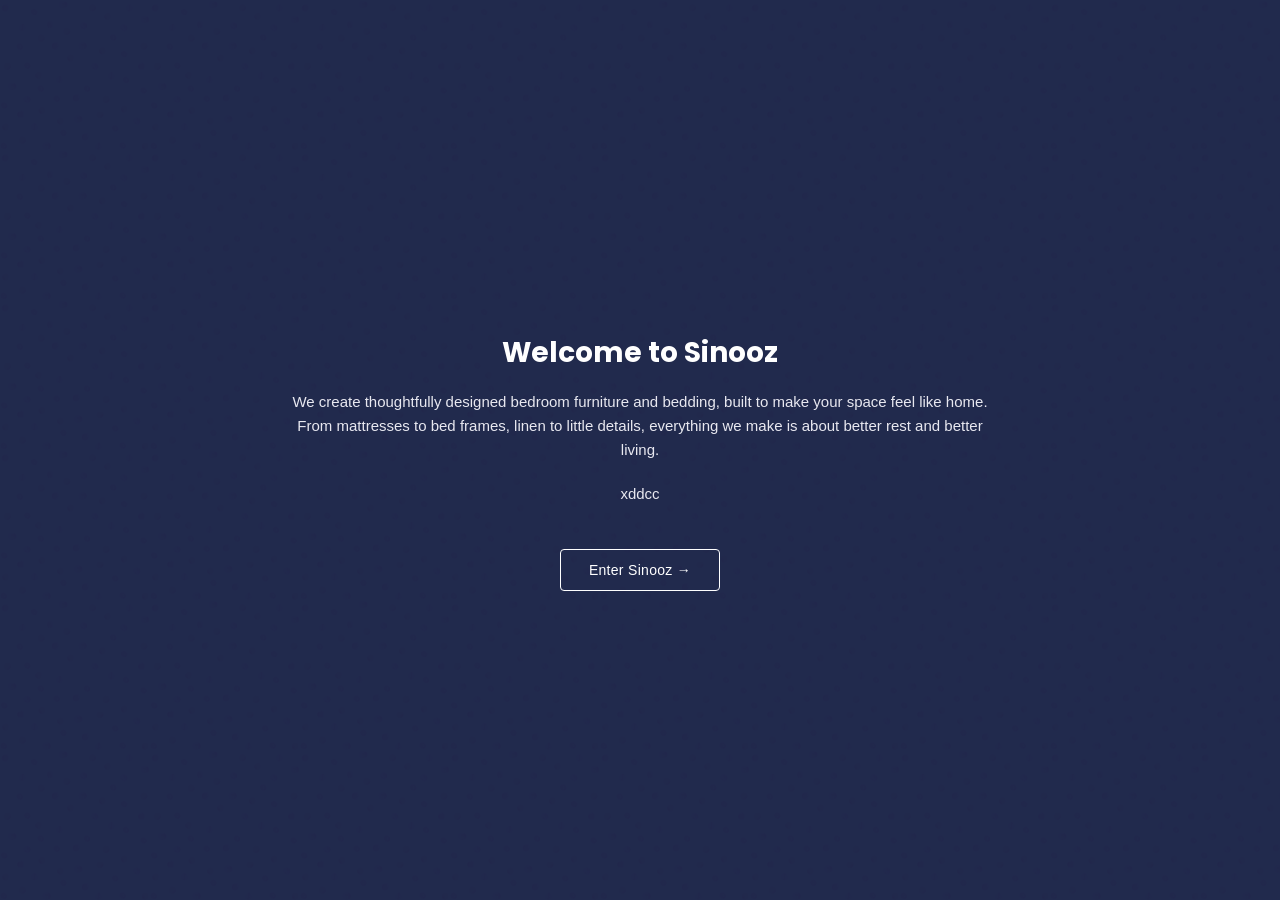
==== index.html @ 514a2d6d "a" ====
<!DOCTYPE html>
<html lang="en">

<head>
    <meta charset="UTF-8">
    <meta name="viewport" content="width=device-width, initial-scale=1.0">

    <title>Sinooz</title>

    <link rel="preconnect" href="https://fonts.googleapis.com">
    <link rel="preconnect" href="https://fonts.gstatic.com" crossorigin>
    <link href="https://fonts.googleapis.com/css2?family=Poppins:wght@800&display=swap" rel="stylesheet">

    <link rel="stylesheet" href="style.css">
</head>

<body class="intro-page">

    <main>
        <section class="intro-hero">
            <div class="intro" id="intro-content">
                <h2>Welcome to Sinooz</h2>
                <p>We create thoughtfully designed bedroom furniture and bedding, built to make your space feel like home. From mattresses to bed frames, linen to little details, everything we make is about better rest and better living.</p>
                <p class="intro-tag">xddcc</p>
                <a href="home.html" class="intro-enter-link">Enter Sinooz &#8594;</a>
            </div>
        </section>
    </main>

</body>

</html>
---- style.css ----
/* General page */
html {
    height: 100%;
}

body {
    margin: 0;
    min-height: 100%;
    overflow-y: auto;
    font-family: Arial, sans-serif;
    background-color: #F7F3E9;
    position: relative;
}

body::before {
    content: "";
    position: absolute;
    top: 0;
    left: 0;
    width: 100%;
    height: 100%;
    z-index: -1;

    /* Image and repeating */
    background-image: url("background.png");
    background-size: 150px auto;
    background-repeat: repeat;
    background-position: top left;

    /* Transparency */
    opacity: 0.3;
}


main {
    min-height: 600px;
}


/* Intro / splash page (1s fade-in on load, not scrollable) - intro.html */
.intro-page {
    overflow: hidden;
    height: 100vh;
}

.intro-hero {
    height: 100vh;
    display: flex;
    align-items: center;
    justify-content: center;
    background-color: rgba(10, 20, 60, 0);
    animation: introBgFadeIn 1s ease forwards;
}

@keyframes introBgFadeIn {
    from {
        background-color: rgba(10, 20, 60, 0);
    }
    to {
        background-color: rgba(10, 20, 60, 0.9);
    }
}

@keyframes introContentFadeIn {
    from {
        opacity: 0;
        transform: translateY(15px);
    }
    to {
        opacity: 1;
        transform: translateY(0);
    }
}

.intro {
    max-width: 700px;
    margin: 0 auto;
    padding: 0 20px;
    text-align: center;
    opacity: 0;
    animation: introContentFadeIn 1s ease forwards;
}

.intro h2 {
    font-family: 'Poppins', Montserrat, Arial, sans-serif;
    font-size: 28px;
    margin-bottom: 16px;
    color: white;
}

.intro p {
    font-size: 15px;
    color: #e8e8f0;
    line-height: 1.6;
}

.intro-tag {
    text-align: center;
    margin-top: 20px;
    color: #b8bfe0;
    font-size: 13px;
}

.intro-enter-link {
    display: inline-block;
    margin-top: 28px;
    padding: 12px 28px;
    border: 1px solid white;
    border-radius: 4px;
    color: white;
    text-decoration: none;
    font-size: 14px;
    letter-spacing: 0.3px;
}

.intro-enter-link:hover {
    background: white;
    color: #0a143c;
}


/* Header */
header {
    border-bottom: 1px solid #ddd;
}

.header-top {
    height: 70px;
    display: flex;
    align-items: center;
    justify-content: space-between;
    padding: 0 20px;
    position: relative;
    box-sizing: border-box;
}


/* Logo - left side */
.logo {
    text-decoration: none;
    color: black;
    font-size: 28px;
    font-family: 'Poppins', Montserrat, Arial, sans-serif;
    font-weight: 800;
}


/* Search - centered in top row */
.search-wrapper {
    position: absolute;
    left: 50%;
    transform: translateX(-50%);
    width: 320px;
}

.search-icon {
    position: absolute;
    left: 12px;
    top: 50%;
    transform: translateY(-50%);
    color: #999;
    display: flex;
    align-items: center;
    pointer-events: none;
}

.nav-search {
    width: 100%;
    height: 38px;
    padding: 0 14px 0 34px;
    border: 1px solid #ccc;
    border-radius: 4px;
    font-size: 14px;
    outline: none;
    box-sizing: border-box;
}

.nav-search:focus {
    border-color: #999;
}

.search-suggestions {
    display: none;
    position: absolute;
    top: 44px;
    left: 0;
    right: 0;
    background: white;
    border: 1px solid #ddd;
    border-radius: 4px;
    box-shadow: 0 4px 12px rgba(0, 0, 0, 0.1);
    max-height: 340px;
    overflow-y: auto;
    z-index: 20;
}

.suggestion-item {
    display: flex;
    align-items: center;
    gap: 12px;
    padding: 10px 12px;
    text-decoration: none;
    color: black;
}

.suggestion-item:hover {
    background: #f5f5f5;
}

.suggestion-image {
    width: 40px;
    height: 40px;
    background: #e0e0e0;
    flex-shrink: 0;
}

.suggestion-text {
    display: flex;
    flex-direction: column;
}

.suggestion-name {
    margin: 0;
    font-size: 13px;
}

.suggestion-price {
    margin: 0;
    font-size: 12px;
    color: #666;
}

.suggestion-empty {
    padding: 14px 12px;
    font-size: 13px;
    color: #666;
}


/* Category nav row */
.header-nav {
    padding: 14px 20px;
    background: #f5f5f5;
    border-top: 1px solid black;
    border-bottom: 1px solid black;
}

.nav-list {
    list-style: none;
    display: flex;
    align-items: center;
    gap: 28px;
    margin: 0;
    padding: 0;
    flex-wrap: wrap;
}

.nav-list a {
    text-decoration: none;
    color: #222;
    font-size: 14px;
    text-transform: uppercase;
    letter-spacing: 0.3px;
}

.nav-list a:hover {
    text-decoration: underline;
}

.nav-list a.sale {
    color: #d63864;
}


/* 404 page */
.not-found {
    text-align: center;
    padding: 100px 20px;
}

.not-found-code {
    font-family: 'Poppins', Montserrat, Arial, sans-serif;
    font-weight: 800;
    font-size: 80px;
    color: #ccc;
    margin: 0;
}

.not-found h2 {
    margin: 10px 0;
}

.not-found p {
    color: #666;
}

.not-found-link {
    display: inline-block;
    margin-top: 20px;
    padding: 10px 24px;
    background: black;
    color: white;
    text-decoration: none;
    border-radius: 4px;
    font-size: 14px;
}

.not-found-link:hover {
    background: #333;
}


/* Category grid - home page */
.category-grid {
    display: grid;
    grid-template-columns: repeat(4, 160px);
    justify-content: center;
    gap: 120px;
    padding: 20px;
}

.category-card {
    text-decoration: none;
    color: black;
    display: block;
}

.category-image {
    aspect-ratio: 1 / 1;
    background: #e0e0e0;
    border-radius: 16px;
}

.category-name {
    text-align: center;
    margin: 10px 0 0;
    font-size: 14px;
    font-weight: 600;
}

@media (max-width: 700px) {
    .category-grid {
        grid-template-columns: repeat(2, 1fr);
    }
}


/* Featured products - bottom of home page */
.featured-products {
    max-width: 1100px;
    margin: 60px auto 0;
    padding: 0 20px 40px;
}

.featured-heading {
    font-family: 'Poppins', Montserrat, Arial, sans-serif;
    text-align: center;
    margin-bottom: 20px;
}

.featured-grid {
    display: grid;
    grid-template-columns: repeat(auto-fill, minmax(180px, 1fr));
    gap: 30px;
}


/* Footer */
footer {
    display: flex;
    align-items: center;
    justify-content: space-between;
    padding: 20px;
    background: #1a1a1a;
    margin-top: 40px;
}

footer p {
    margin: 0;
    font-size: 13px;
    color: #fff;
}

.footer-right p {
    cursor: pointer;
}

.footer-right p:hover {
    text-decoration: underline;
}


/* Product page */
.product-page {
    max-width: 1100px;
    margin: 0 auto;
    padding: 30px 20px 60px;
}

.breadcrumb {
    font-size: 13px;
    color: #666;
    margin-bottom: 24px;
}

.breadcrumb a {
    color: #666;
    text-decoration: none;
}

.breadcrumb a:hover {
    text-decoration: underline;
}

.breadcrumb span {
    margin: 0 6px;
}

.product-top {
    display: flex;
    gap: 50px;
    flex-wrap: wrap;
}

.product-gallery {
    flex: 1;
    min-width: 300px;
}

.gallery-main-wrap {
    position: relative;
}

.gallery-main {
    width: 100%;
    aspect-ratio: 4 / 3;
    background: #e0e0e0;
    border-radius: 16px;
}

.gallery-arrow {
    position: absolute;
    top: 50%;
    transform: translateY(-50%);
    width: 36px;
    height: 36px;
    border-radius: 50%;
    border: none;
    background: white;
    box-shadow: 0 1px 4px rgba(0, 0, 0, 0.2);
    font-size: 14px;
    cursor: pointer;
    display: flex;
    align-items: center;
    justify-content: center;
}

.gallery-prev {
    left: 12px;
}

.gallery-next {
    right: 12px;
}

.gallery-arrow:hover {
    background: #f0f0f0;
}

.gallery-thumbs {
    display: flex;
    gap: 10px;
    margin-top: 12px;
}

.thumb {
    width: 60px;
    height: 60px;
    background: #e0e0e0;
    border-radius: 8px;
    cursor: pointer;
    border: 2px solid transparent;
}

.thumb-active {
    border-color: black;
}

.product-info {
    flex: 1;
    min-width: 300px;
}

.product-title {
    font-family: 'Poppins', Montserrat, Arial, sans-serif;
    font-size: 30px;
    margin: 0 0 10px;
}

.product-rating {
    display: flex;
    align-items: center;
    gap: 10px;
    margin-bottom: 20px;
}

.stars {
    color: #f5b800;
    letter-spacing: 2px;
}

.review-count {
    font-size: 13px;
    color: #666;
    text-decoration: underline;
}

.product-highlights {
    background: #f5f5f5;
    border-radius: 12px;
    padding: 20px 24px;
    margin: 0 0 24px;
    font-size: 14px;
    line-height: 1.6;
}

.product-highlights li {
    margin-bottom: 8px;
}

.product-highlights li:last-child {
    margin-bottom: 0;
}

.select-label {
    font-size: 13px;
    font-weight: 700;
    margin: 0 0 8px;
}

.option-group {
    display: flex;
    gap: 10px;
    flex-wrap: wrap;
    margin-bottom: 20px;
}

.option-btn {
    padding: 10px 18px;
    border: 1px solid #ccc;
    background: white;
    border-radius: 4px;
    font-size: 14px;
    cursor: pointer;
}

.option-btn:hover {
    border-color: black;
}

.option-active {
    border-color: black;
    background: black;
    color: white;
}

.product-price {
    display: flex;
    align-items: baseline;
    gap: 12px;
    margin: 20px 0;
}

.price-current {
    font-size: 26px;
    font-weight: 700;
}

.price-was {
    font-size: 16px;
    color: #999;
    text-decoration: line-through;
}

/* Product accordion */
.product-accordion {
    margin-top: 50px;
    border-top: 1px solid #ddd;
}

.accordion-item {
    border-bottom: 1px solid #ddd;
}

.accordion-header {
    width: 100%;
    background: none;
    border: none;
    padding: 18px 0;
    display: flex;
    justify-content: space-between;
    align-items: center;
    font-size: 16px;
    font-family: 'Poppins', Montserrat, Arial, sans-serif;
    font-weight: 800;
    color: #1a1a1a;
    cursor: pointer;
}

.accordion-icon {
    font-size: 18px;
    font-weight: 400;
}

.accordion-body {
    display: none;
    padding: 0 0 20px;
    font-size: 14px;
    color: #444;
    line-height: 1.6;
}

.accordion-open .accordion-body {
    display: block;
}

.accordion-body ul {
    margin: 0;
    padding-left: 20px;
}

.accordion-body li {
    margin-bottom: 8px;
}


/* Search / listing page */
.search-page {
    max-width: 1100px;
    margin: 0 auto;
    padding: 30px 20px 60px;
}

.search-page h2 {
    font-family: 'Poppins', Montserrat, Arial, sans-serif;
}

.search-results {
    display: grid;
    grid-template-columns: repeat(auto-fill, minmax(180px, 1fr));
    gap: 30px;
    margin-top: 20px;
}

.result-card {
    text-decoration: none;
    color: black;
    display: block;
}

.result-image {
    aspect-ratio: 1 / 1;
    background: #e0e0e0;
}

.result-name {
    margin: 10px 0 2px;
    font-size: 14px;
    font-weight: 600;
}

.result-price {
    margin: 0;
    font-size: 14px;
    color: #666;
}

.search-empty {
    color: #666;
    padding: 40px 0;
}


/* Listing bar - filter/sort/count */
.listing-bar {
    display: flex;
    align-items: center;
    justify-content: space-between;
    margin-bottom: 10px;
    position: relative;
}

.filter-btn,
.sort-btn {
    background: white;
    border: 1px solid #ccc;
    border-radius: 20px;
    padding: 8px 16px;
    font-size: 14px;
    cursor: pointer;
    color: #222;
}

.chevron {
    font-size: 11px;
    margin-left: 4px;
}

.product-count {
    margin: 0;
    font-size: 14px;
    color: #666;
}

.filter-wrapper,
.sort-wrapper {
    position: relative;
}

.filter-panel,
.sort-dropdown {
    display: none;
    position: absolute;
    top: 42px;
    left: 0;
    background: white;
    border: 1px solid #ddd;
    border-radius: 4px;
    box-shadow: 0 4px 12px rgba(0, 0, 0, 0.1);
    z-index: 20;
}

.sort-dropdown {
    left: auto;
    right: 0;
    min-width: 180px;
    overflow: hidden;
}

.filter-panel {
    min-width: 220px;
    padding: 16px;
}

.dropdown-open {
    display: block;
}

.filter-section {
    margin-bottom: 16px;
}

.filter-section-title {
    font-size: 13px;
    font-weight: 700;
    margin: 0 0 8px;
}

.filter-option {
    display: flex;
    align-items: center;
    gap: 8px;
    font-size: 13px;
    padding: 4px 0;
    cursor: pointer;
}

.filter-clear {
    width: 100%;
    padding: 8px;
    background: none;
    border: 1px solid #ccc;
    border-radius: 4px;
    font-size: 13px;
    cursor: pointer;
}

.filter-clear:hover {
    border-color: black;
}

.sort-option {
    display: block;
    width: 100%;
    text-align: left;
    background: none;
    border: none;
    padding: 12px 16px;
    font-size: 14px;
    cursor: pointer;
}

.sort-option:hover {
    background: #f5f5f5;
}
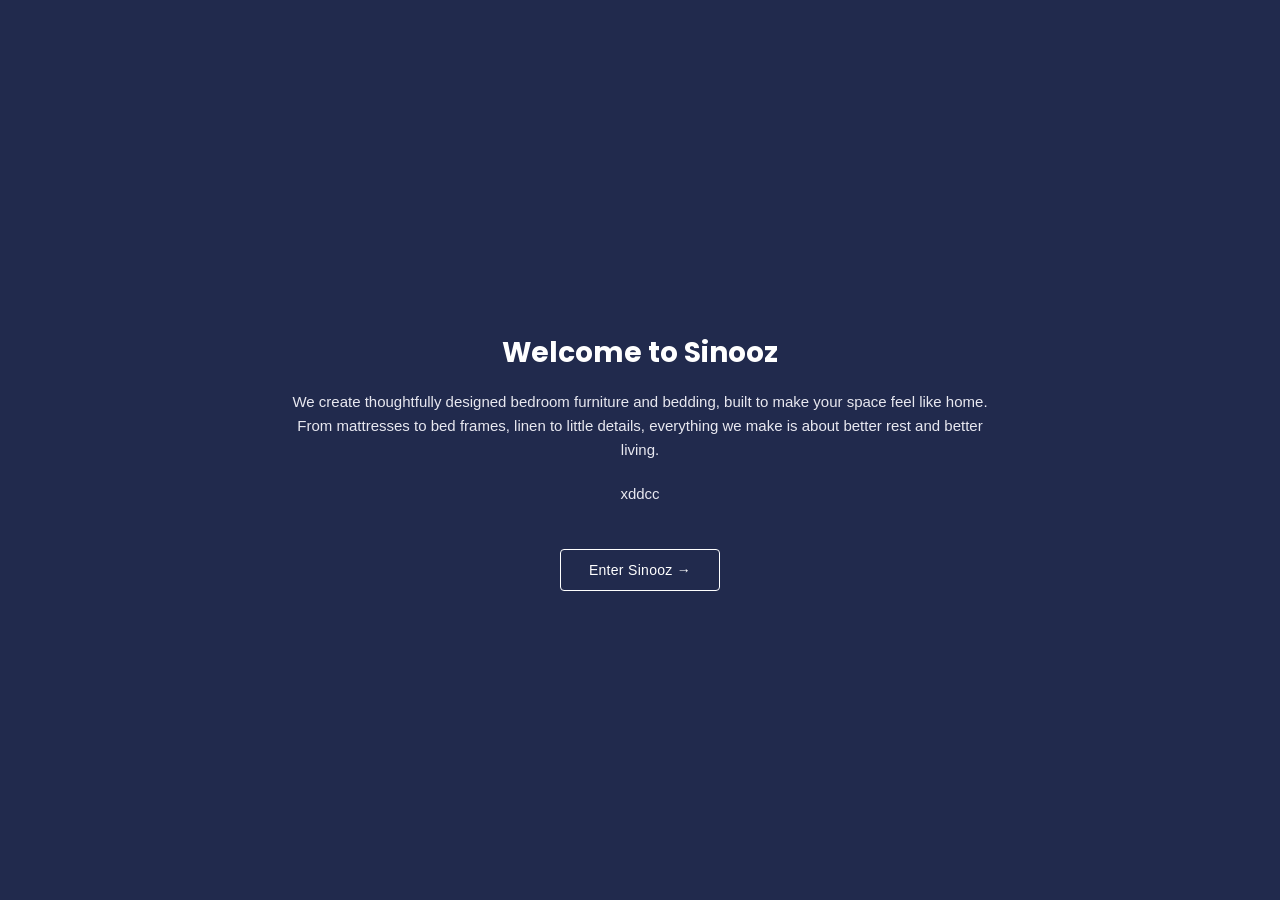
==== commit 28156e09: "a a" ====
--- a/index.html
+++ b/index.html
@@ -29,4 +29,4 @@
 
 </body>
 
-</html>+</html>
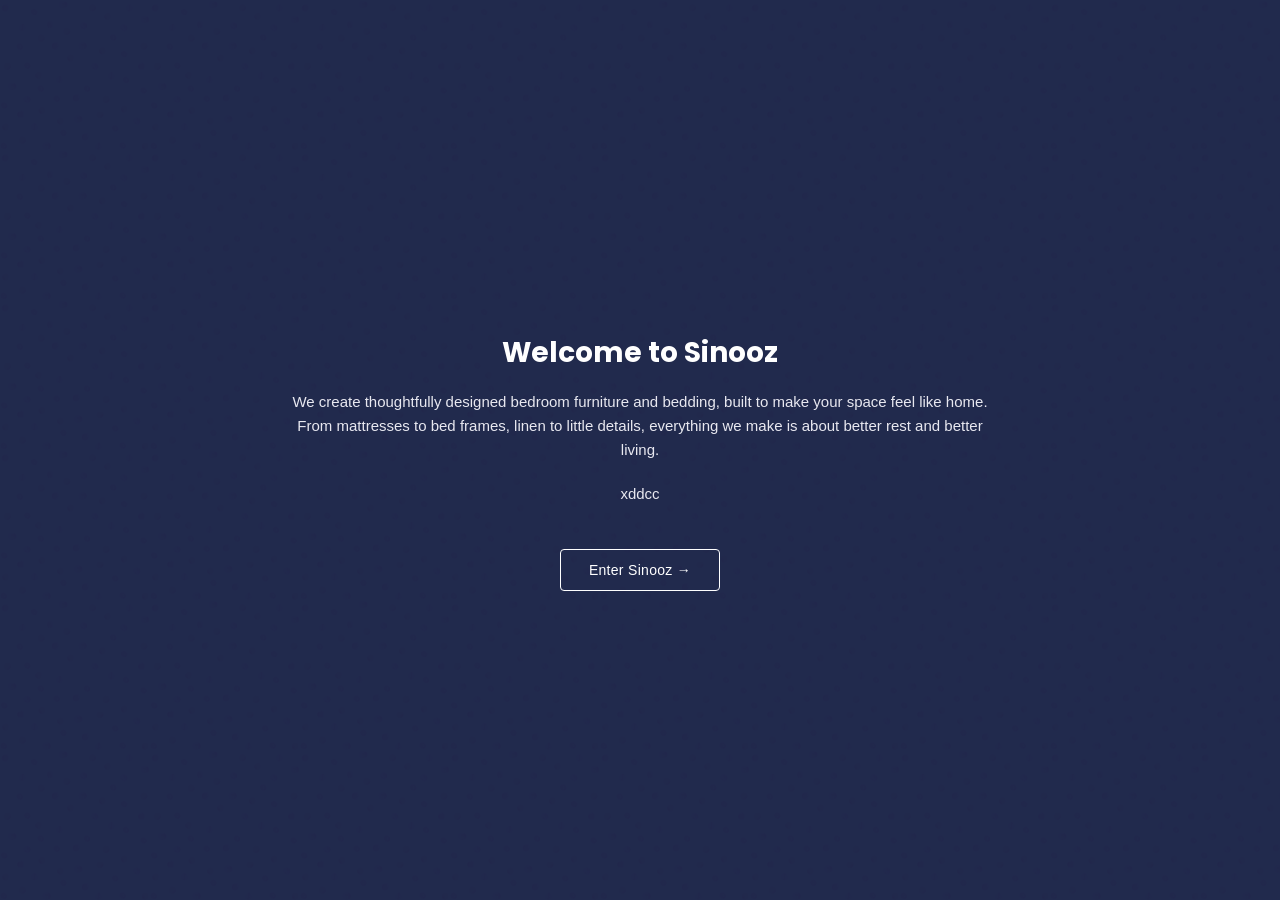
==== commit 0c04f231: "a a" ====
--- a/index.html
+++ b/index.html
@@ -29,4 +29,4 @@
 
 </body>
 
-</html>
+</html>
